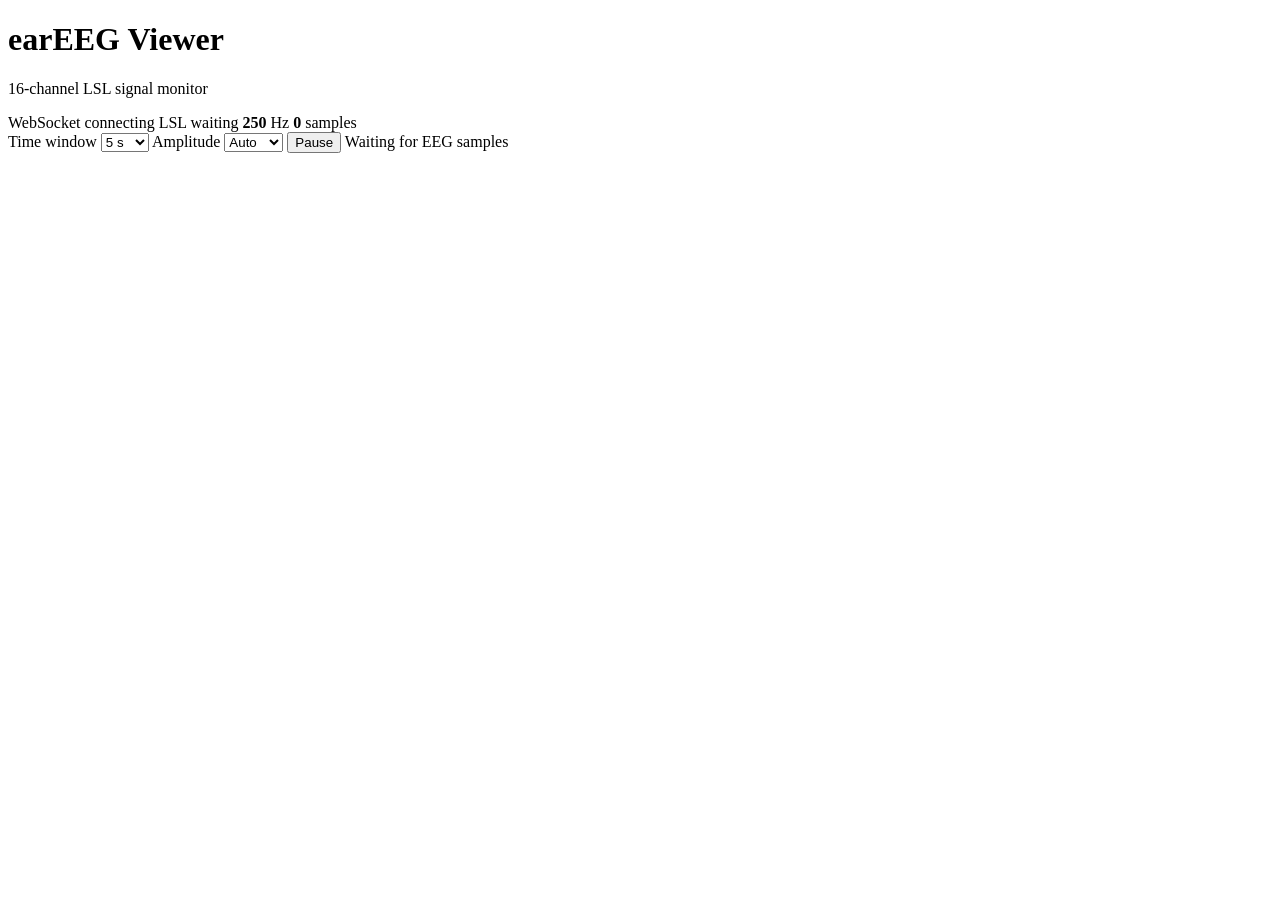
==== upper_machine/eeg_viewer/static/index.html @ e2516bcb "chore: snapshot eeg and upper-machine work before wm8960 migration" ====
<!doctype html>
<html lang="zh-CN">
  <head>
    <meta charset="utf-8">
    <meta name="viewport" content="width=device-width, initial-scale=1">
    <title>earEEG Viewer</title>
    <link rel="stylesheet" href="/style.css">
  </head>
  <body>
    <header>
      <div>
        <h1>earEEG Viewer</h1>
        <p>16-channel LSL signal monitor</p>
      </div>
      <div class="status">
        <span id="socketStatus" class="badge warning">WebSocket connecting</span>
        <span id="lslStatus" class="badge warning">LSL waiting</span>
        <span><b id="sampleRate">250</b> Hz</span>
        <span><b id="sampleCount">0</b> samples</span>
      </div>
    </header>
    <main>
      <section class="toolbar">
        <label>Time window
          <select id="windowSeconds">
            <option value="2">2 s</option>
            <option value="5" selected>5 s</option>
            <option value="10">10 s</option>
          </select>
        </label>
        <label>Amplitude
          <select id="amplitudeMode">
            <option value="auto">Auto</option>
            <option value="50000">±50k</option>
            <option value="250000">±250k</option>
            <option value="1000000">±1m</option>
          </select>
        </label>
        <button id="pauseButton">Pause</button>
        <span id="detail">Waiting for EEG samples</span>
      </section>
      <section class="plot-panel">
        <canvas id="eegCanvas"></canvas>
      </section>
    </main>
    <script src="/viewer.js"></script>
  </body>
</html>
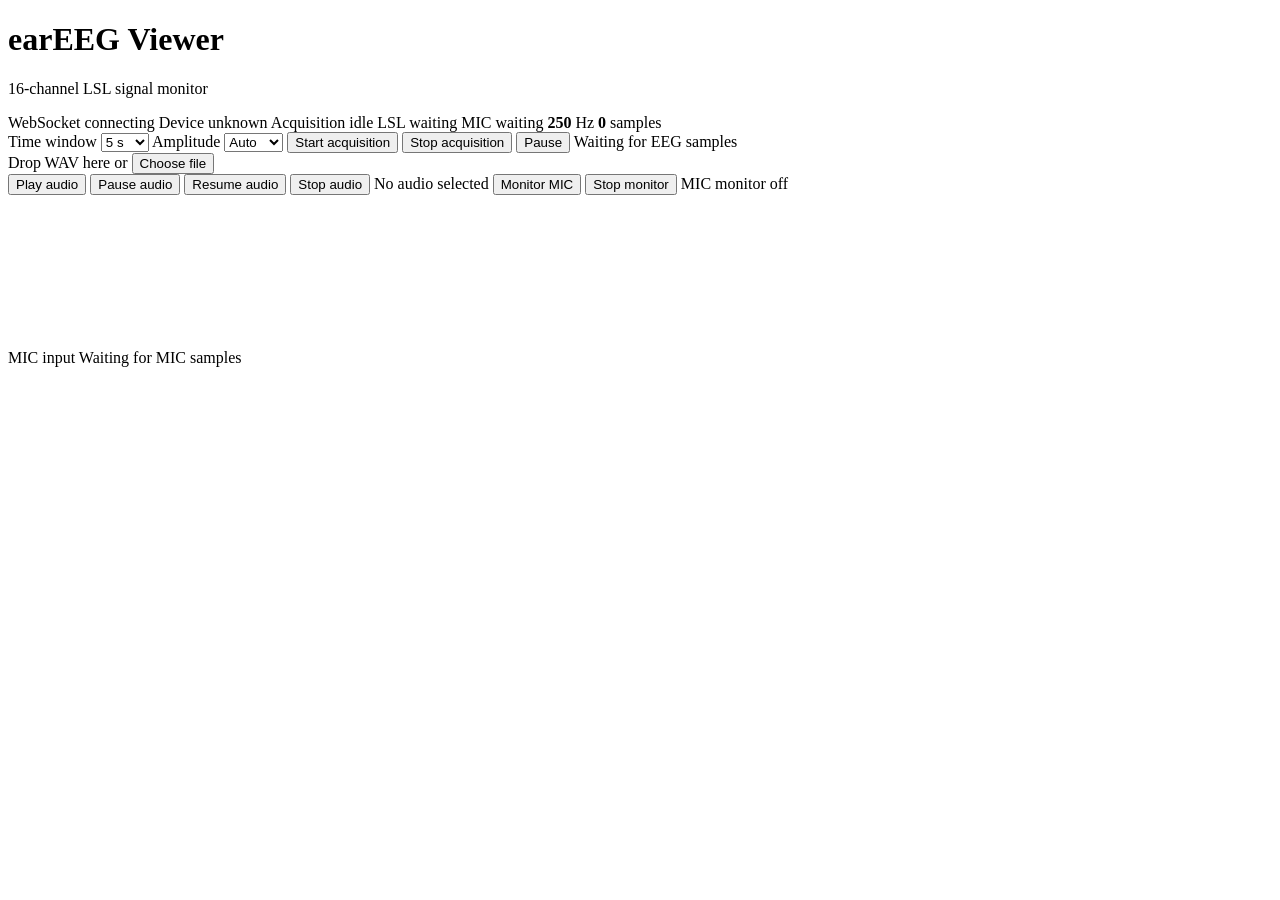
==== commit c4a0d7b1: "Implement upper-machine proxy control and viewer audio tools Make lsl_proxy the explicit control own" ====
--- a/upper_machine/eeg_viewer/static/index.html
+++ b/upper_machine/eeg_viewer/static/index.html
@@ -14,7 +14,10 @@
       </div>
       <div class="status">
         <span id="socketStatus" class="badge warning">WebSocket connecting</span>
+        <span id="proxyStatus" class="badge warning">Device unknown</span>
+        <span id="acqStatus" class="badge warning">Acquisition idle</span>
         <span id="lslStatus" class="badge warning">LSL waiting</span>
+        <span id="micStatus" class="badge warning">MIC waiting</span>
         <span><b id="sampleRate">250</b> Hz</span>
         <span><b id="sampleCount">0</b> samples</span>
       </div>
@@ -36,11 +39,34 @@
             <option value="1000000">±1m</option>
           </select>
         </label>
+        <button id="startAcqButton">Start acquisition</button>
+        <button id="stopAcqButton">Stop acquisition</button>
         <button id="pauseButton">Pause</button>
         <span id="detail">Waiting for EEG samples</span>
       </section>
+      <section class="audio-toolbar">
+        <div id="audioDropZone" class="drop-zone">
+          Drop WAV here or <button id="chooseAudioButton" type="button">Choose file</button>
+          <input id="audioFileInput" type="file" accept=".wav,audio/wav" hidden>
+        </div>
+        <button id="playAudioButton">Play audio</button>
+        <button id="pauseAudioButton">Pause audio</button>
+        <button id="resumeAudioButton">Resume audio</button>
+        <button id="stopAudioButton">Stop audio</button>
+        <span id="audioStatus" class="badge warning">No audio selected</span>
+        <button id="monitorMicButton">Monitor MIC</button>
+        <button id="stopMonitorMicButton">Stop monitor</button>
+        <span id="micMonitorStatus" class="badge warning">MIC monitor off</span>
+      </section>
       <section class="plot-panel">
         <canvas id="eegCanvas"></canvas>
+      </section>
+      <section class="mic-panel">
+        <div class="panel-title">
+          <span>MIC input</span>
+          <span id="micDetail">Waiting for MIC samples</span>
+        </div>
+        <canvas id="micCanvas"></canvas>
       </section>
     </main>
     <script src="/viewer.js"></script>
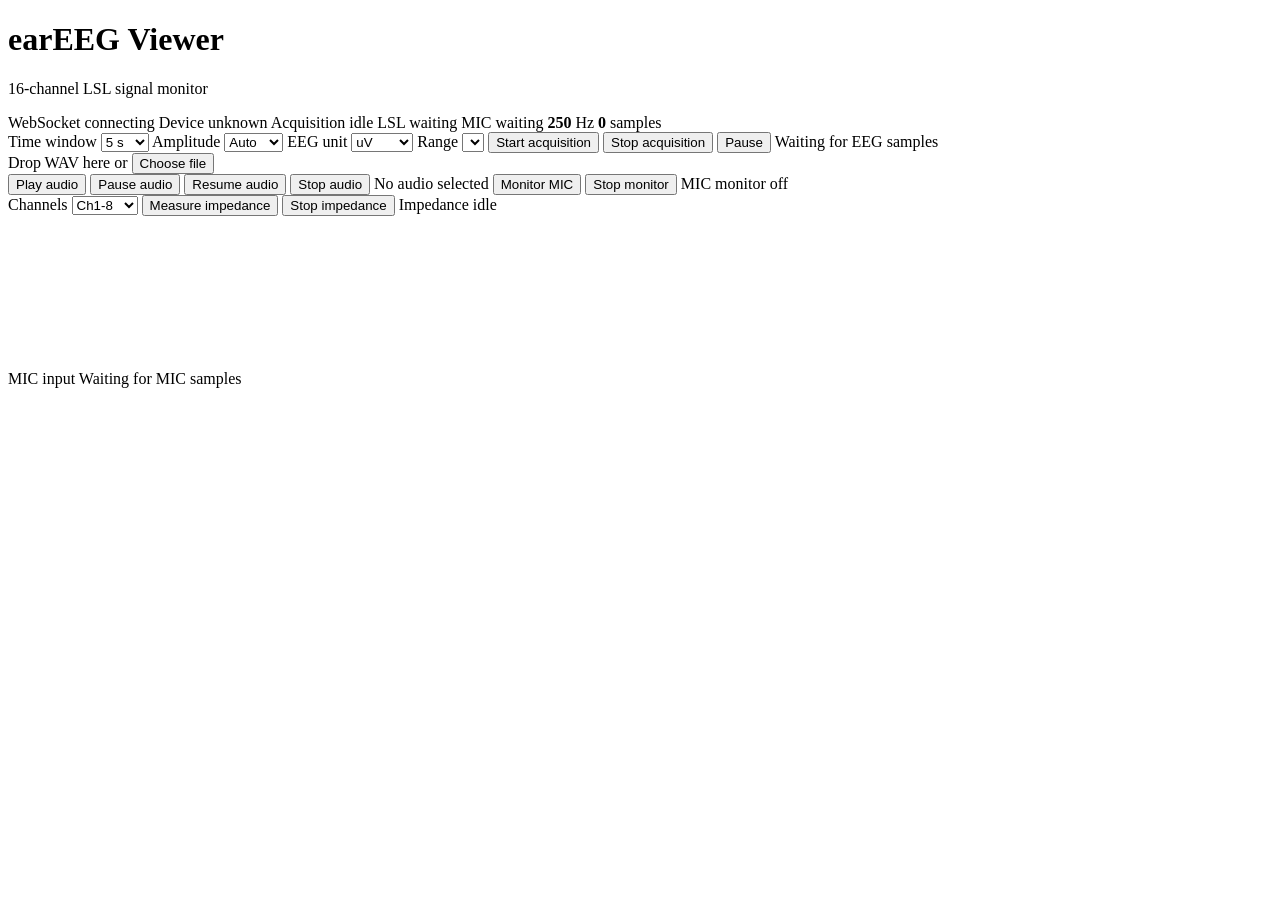
==== commit bf8eb76f: "Add viewer impedance measurement and EEG scaling Add an LSL-backed impedance measurement service for" ====
--- a/upper_machine/eeg_viewer/static/index.html
+++ b/upper_machine/eeg_viewer/static/index.html
@@ -39,6 +39,17 @@
             <option value="1000000">±1m</option>
           </select>
         </label>
+        <label>EEG unit
+          <select id="eegUnit">
+            <option value="uV" selected>uV</option>
+            <option value="mV">mV</option>
+            <option value="V">V</option>
+            <option value="counts">counts</option>
+          </select>
+        </label>
+        <label>Range
+          <select id="eegRange"></select>
+        </label>
         <button id="startAcqButton">Start acquisition</button>
         <button id="stopAcqButton">Stop acquisition</button>
         <button id="pauseButton">Pause</button>
@@ -58,6 +69,18 @@
         <button id="stopMonitorMicButton">Stop monitor</button>
         <span id="micMonitorStatus" class="badge warning">MIC monitor off</span>
       </section>
+      <section class="impedance-toolbar">
+        <label>Channels
+          <select id="impedanceChannels">
+            <option value="1-8" selected>Ch1-8</option>
+            <option value="1-16">Ch1-16</option>
+          </select>
+        </label>
+        <button id="startImpedanceButton">Measure impedance</button>
+        <button id="stopImpedanceButton">Stop impedance</button>
+        <span id="impedanceStatus" class="badge warning">Impedance idle</span>
+      </section>
+      <section id="impedanceGrid" class="impedance-grid"></section>
       <section class="plot-panel">
         <canvas id="eegCanvas"></canvas>
       </section>
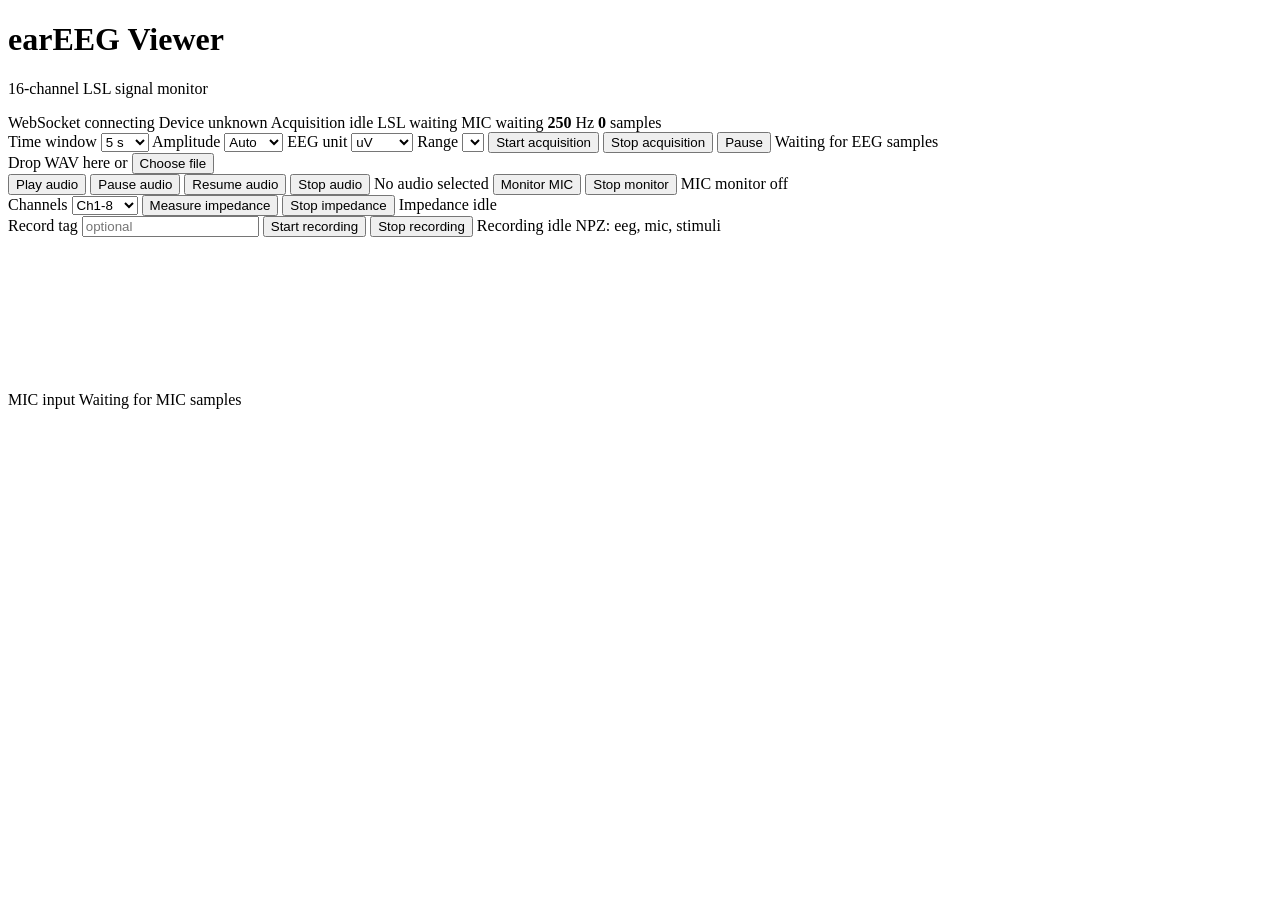
==== commit 65226c3a: "Add viewer NPZ session recording Implement a viewer-side recording service that collects EEG and MIC" ====
--- a/upper_machine/eeg_viewer/static/index.html
+++ b/upper_machine/eeg_viewer/static/index.html
@@ -81,6 +81,15 @@
         <span id="impedanceStatus" class="badge warning">Impedance idle</span>
       </section>
       <section id="impedanceGrid" class="impedance-grid"></section>
+      <section class="recording-toolbar">
+        <label>Record tag
+          <input id="recordingTag" type="text" placeholder="optional">
+        </label>
+        <button id="startRecordingButton">Start recording</button>
+        <button id="stopRecordingButton">Stop recording</button>
+        <span id="recordingStatus" class="badge warning">Recording idle</span>
+        <span id="recordingDetail">NPZ: eeg, mic, stimuli</span>
+      </section>
       <section class="plot-panel">
         <canvas id="eegCanvas"></canvas>
       </section>
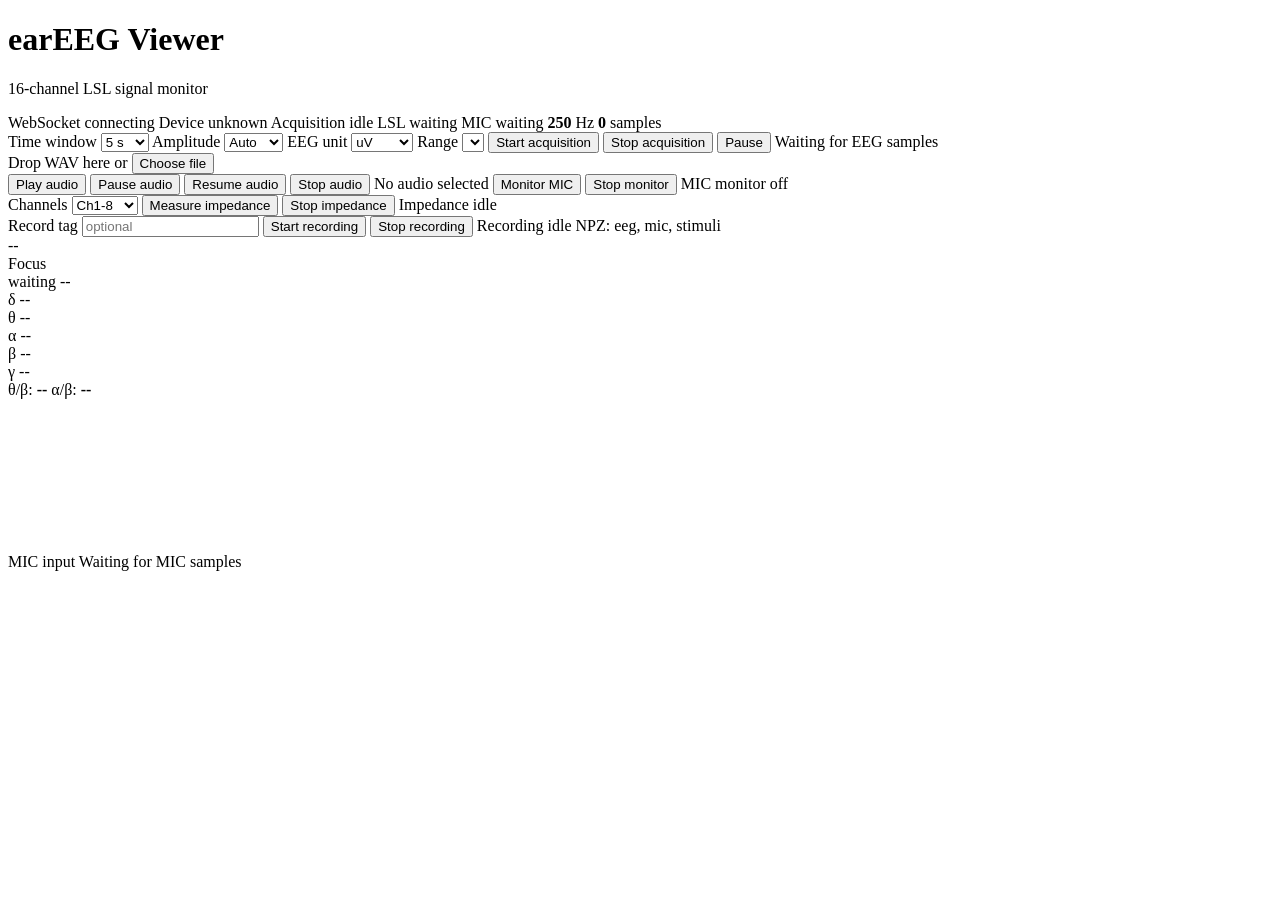
==== commit 47308913: "feat(viewer): add focus panel to eeg_viewer frontend Add a focus panel between the recording toolbar" ====
--- a/upper_machine/eeg_viewer/static/index.html
+++ b/upper_machine/eeg_viewer/static/index.html
@@ -90,6 +90,50 @@
         <span id="recordingStatus" class="badge warning">Recording idle</span>
         <span id="recordingDetail">NPZ: eeg, mic, stimuli</span>
       </section>
+      <section class="focus-panel">
+        <div class="focus-score-block">
+          <div id="focusScore" class="focus-score">--</div>
+          <div class="focus-score-label">Focus</div>
+        </div>
+        <div class="focus-info">
+          <div class="focus-state-row">
+            <span id="focusState" class="focus-state">waiting</span>
+            <span id="focusQuality" class="focus-quality">--</span>
+          </div>
+          <div id="focusReasons" class="focus-reasons"></div>
+          <div class="focus-bands">
+            <div class="focus-band" data-band="delta">
+              <div class="focus-band-bar-bg"><div id="focusBarDelta" class="focus-band-bar"></div></div>
+              <span class="focus-band-label">δ</span>
+              <span id="focusBandDelta" class="focus-band-value">--</span>
+            </div>
+            <div class="focus-band" data-band="theta">
+              <div class="focus-band-bar-bg"><div id="focusBarTheta" class="focus-band-bar"></div></div>
+              <span class="focus-band-label">θ</span>
+              <span id="focusBandTheta" class="focus-band-value">--</span>
+            </div>
+            <div class="focus-band" data-band="alpha">
+              <div class="focus-band-bar-bg"><div id="focusBarAlpha" class="focus-band-bar"></div></div>
+              <span class="focus-band-label">α</span>
+              <span id="focusBandAlpha" class="focus-band-value">--</span>
+            </div>
+            <div class="focus-band" data-band="beta">
+              <div class="focus-band-bar-bg"><div id="focusBarBeta" class="focus-band-bar"></div></div>
+              <span class="focus-band-label">β</span>
+              <span id="focusBandBeta" class="focus-band-value">--</span>
+            </div>
+            <div class="focus-band" data-band="gamma">
+              <div class="focus-band-bar-bg"><div id="focusBarGamma" class="focus-band-bar"></div></div>
+              <span class="focus-band-label">γ</span>
+              <span id="focusBandGamma" class="focus-band-value">--</span>
+            </div>
+          </div>
+          <div class="focus-ratios">
+            <span>θ/β: <b id="focusThetaBeta">--</b></span>
+            <span>α/β: <b id="focusAlphaBeta">--</b></span>
+          </div>
+        </div>
+      </section>
       <section class="plot-panel">
         <canvas id="eegCanvas"></canvas>
       </section>
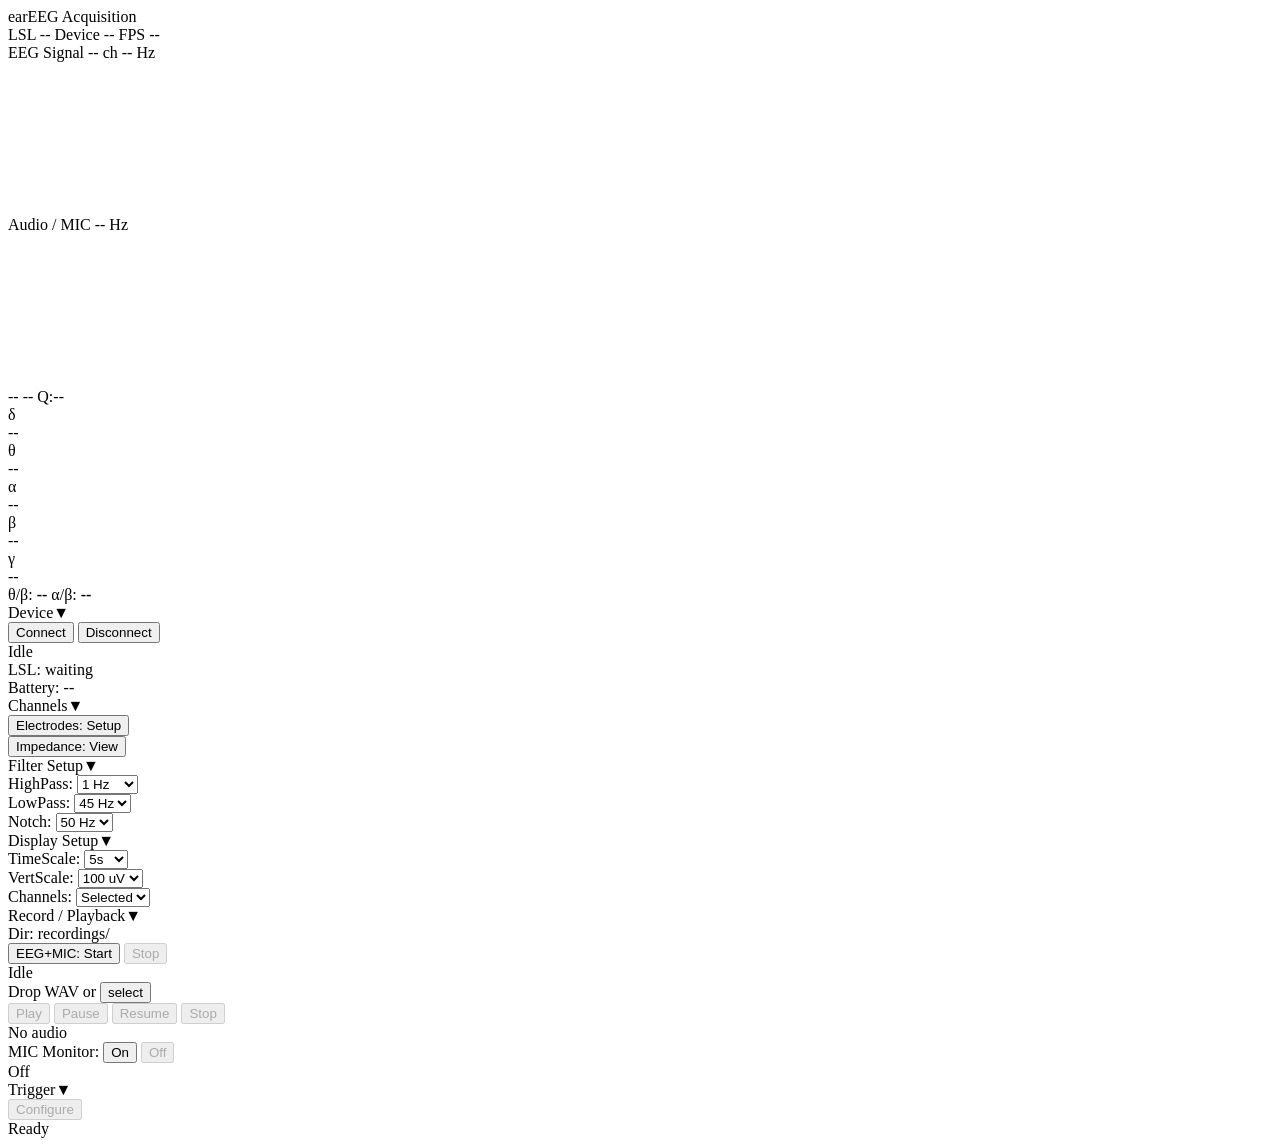
==== commit 975324df: "Rewrite eeg_viewer frontend as medical instrument console - index.html: new layout with top bar, lef" ====
--- a/upper_machine/eeg_viewer/static/index.html
+++ b/upper_machine/eeg_viewer/static/index.html
@@ -3,148 +3,285 @@
   <head>
     <meta charset="utf-8">
     <meta name="viewport" content="width=device-width, initial-scale=1">
-    <title>earEEG Viewer</title>
+    <title>earEEG Acquisition</title>
     <link rel="stylesheet" href="/style.css">
   </head>
   <body>
-    <header>
-      <div>
-        <h1>earEEG Viewer</h1>
-        <p>16-channel LSL signal monitor</p>
-      </div>
-      <div class="status">
-        <span id="socketStatus" class="badge warning">WebSocket connecting</span>
-        <span id="proxyStatus" class="badge warning">Device unknown</span>
-        <span id="acqStatus" class="badge warning">Acquisition idle</span>
-        <span id="lslStatus" class="badge warning">LSL waiting</span>
-        <span id="micStatus" class="badge warning">MIC waiting</span>
-        <span><b id="sampleRate">250</b> Hz</span>
-        <span><b id="sampleCount">0</b> samples</span>
+    <!-- Top bar -->
+    <header id="topBar">
+      <span class="top-title">earEEG Acquisition</span>
+      <div class="top-badges">
+        <span id="lslStatus" class="badge warning">LSL --</span>
+        <span id="proxyStatus" class="badge warning">Device --</span>
+        <span id="fpsDisplay" class="badge">FPS --</span>
       </div>
     </header>
-    <main>
-      <section class="toolbar">
-        <label>Time window
-          <select id="windowSeconds">
-            <option value="2">2 s</option>
-            <option value="5" selected>5 s</option>
-            <option value="10">10 s</option>
-          </select>
-        </label>
-        <label>Amplitude
-          <select id="amplitudeMode">
-            <option value="auto">Auto</option>
-            <option value="50000">±50k</option>
-            <option value="250000">±250k</option>
-            <option value="1000000">±1m</option>
-          </select>
-        </label>
-        <label>EEG unit
-          <select id="eegUnit">
-            <option value="uV" selected>uV</option>
-            <option value="mV">mV</option>
-            <option value="V">V</option>
-            <option value="counts">counts</option>
-          </select>
-        </label>
-        <label>Range
-          <select id="eegRange"></select>
-        </label>
-        <button id="startAcqButton">Start acquisition</button>
-        <button id="stopAcqButton">Stop acquisition</button>
-        <button id="pauseButton">Pause</button>
-        <span id="detail">Waiting for EEG samples</span>
-      </section>
-      <section class="audio-toolbar">
-        <div id="audioDropZone" class="drop-zone">
-          Drop WAV here or <button id="chooseAudioButton" type="button">Choose file</button>
-          <input id="audioFileInput" type="file" accept=".wav,audio/wav" hidden>
-        </div>
-        <button id="playAudioButton">Play audio</button>
-        <button id="pauseAudioButton">Pause audio</button>
-        <button id="resumeAudioButton">Resume audio</button>
-        <button id="stopAudioButton">Stop audio</button>
-        <span id="audioStatus" class="badge warning">No audio selected</span>
-        <button id="monitorMicButton">Monitor MIC</button>
-        <button id="stopMonitorMicButton">Stop monitor</button>
-        <span id="micMonitorStatus" class="badge warning">MIC monitor off</span>
-      </section>
-      <section class="impedance-toolbar">
-        <label>Channels
-          <select id="impedanceChannels">
+
+    <!-- Main layout -->
+    <div id="mainWrap">
+      <!-- Left panel: signals + focus -->
+      <div id="leftPanel">
+        <div id="eegSection">
+          <div class="signal-header">
+            <span class="signal-title">EEG Signal</span>
+            <span id="eegInfo" class="signal-info">-- ch -- Hz</span>
+          </div>
+          <canvas id="eegCanvas"></canvas>
+        </div>
+        <div id="micSection">
+          <div class="signal-header">
+            <span class="signal-title">Audio / MIC</span>
+            <span id="micInfo" class="signal-info">-- Hz</span>
+          </div>
+          <canvas id="micCanvas"></canvas>
+        </div>
+        <div id="focusSection">
+          <span id="focusScore" class="focus-score">--</span>
+          <span id="focusState" class="focus-state waiting">--</span>
+          <span id="focusQuality" class="focus-quality">Q:--</span>
+          <div class="focus-bands">
+            <div class="focus-band" data-band="delta">
+              <span class="focus-band-label">&delta;</span>
+              <div class="focus-band-bar-bg"><div id="focusBarDelta" class="focus-band-bar"></div></div>
+              <span id="focusBandDelta" class="focus-band-value">--</span>
+            </div>
+            <div class="focus-band" data-band="theta">
+              <span class="focus-band-label">&theta;</span>
+              <div class="focus-band-bar-bg"><div id="focusBarTheta" class="focus-band-bar"></div></div>
+              <span id="focusBandTheta" class="focus-band-value">--</span>
+            </div>
+            <div class="focus-band" data-band="alpha">
+              <span class="focus-band-label">&alpha;</span>
+              <div class="focus-band-bar-bg"><div id="focusBarAlpha" class="focus-band-bar"></div></div>
+              <span id="focusBandAlpha" class="focus-band-value">--</span>
+            </div>
+            <div class="focus-band" data-band="beta">
+              <span class="focus-band-label">&beta;</span>
+              <div class="focus-band-bar-bg"><div id="focusBarBeta" class="focus-band-bar"></div></div>
+              <span id="focusBandBeta" class="focus-band-value">--</span>
+            </div>
+            <div class="focus-band" data-band="gamma">
+              <span class="focus-band-label">&gamma;</span>
+              <div class="focus-band-bar-bg"><div id="focusBarGamma" class="focus-band-bar"></div></div>
+              <span id="focusBandGamma" class="focus-band-value">--</span>
+            </div>
+          </div>
+          <div class="focus-ratios">
+            <span>&theta;/&beta;: <b id="focusThetaBeta">--</b></span>
+            <span>&alpha;/&beta;: <b id="focusAlphaBeta">--</b></span>
+          </div>
+        </div>
+      </div>
+
+      <!-- Right panel: controls -->
+      <div id="rightPanel">
+
+        <!-- Device -->
+        <div class="rp-section">
+          <div class="rp-header" data-toggle="deviceBody">
+            <span>Device</span><span class="rp-arrow">&#9660;</span>
+          </div>
+          <div id="deviceBody" class="rp-body">
+            <div class="rp-row">
+              <button id="startAcqButton" class="btn-primary btn-sm">Connect</button>
+              <button id="stopAcqButton" class="btn-danger btn-sm">Disconnect</button>
+            </div>
+            <div class="rp-row">
+              <span id="acqStatus" class="badge warning">Idle</span>
+            </div>
+            <div class="rp-row">
+              <span class="rp-label">LSL:</span>
+              <span id="lslStatusSide" class="badge warning">waiting</span>
+            </div>
+            <div class="rp-row">
+              <span class="rp-label">Battery:</span>
+              <span class="rp-mono">--</span>
+            </div>
+          </div>
+        </div>
+
+        <!-- Channels -->
+        <div class="rp-section">
+          <div class="rp-header" data-toggle="channelsBody">
+            <span>Channels</span><span class="rp-arrow">&#9660;</span>
+          </div>
+          <div id="channelsBody" class="rp-body">
+            <div class="rp-row">
+              <button id="electrodeSetupBtn" class="btn-sm">Electrodes: Setup</button>
+            </div>
+            <div class="rp-row">
+              <button id="impedanceViewBtn" class="btn-sm">Impedance: View</button>
+            </div>
+          </div>
+        </div>
+
+        <!-- Filter Setup -->
+        <div class="rp-section">
+          <div class="rp-header" data-toggle="filterBody">
+            <span>Filter Setup</span><span class="rp-arrow">&#9660;</span>
+          </div>
+          <div id="filterBody" class="rp-body">
+            <div class="rp-row">
+              <span class="rp-label">HighPass:</span>
+              <select id="filterHighPass" class="rp-select">
+                <option value="0.5">0.5 Hz</option>
+                <option value="1" selected>1 Hz</option>
+                <option value="2">2 Hz</option>
+              </select>
+            </div>
+            <div class="rp-row">
+              <span class="rp-label">LowPass:</span>
+              <select id="filterLowPass" class="rp-select">
+                <option value="30">30 Hz</option>
+                <option value="45" selected>45 Hz</option>
+                <option value="70">70 Hz</option>
+              </select>
+            </div>
+            <div class="rp-row">
+              <span class="rp-label">Notch:</span>
+              <select id="filterNotch" class="rp-select">
+                <option value="0">Off</option>
+                <option value="50" selected>50 Hz</option>
+                <option value="60">60 Hz</option>
+              </select>
+            </div>
+          </div>
+        </div>
+
+        <!-- Display Setup -->
+        <div class="rp-section">
+          <div class="rp-header" data-toggle="displayBody">
+            <span>Display Setup</span><span class="rp-arrow">&#9660;</span>
+          </div>
+          <div id="displayBody" class="rp-body">
+            <div class="rp-row">
+              <span class="rp-label">TimeScale:</span>
+              <select id="displayTimeScale" class="rp-select">
+                <option value="2">2s</option>
+                <option value="5" selected>5s</option>
+                <option value="10">10s</option>
+              </select>
+            </div>
+            <div class="rp-row">
+              <span class="rp-label">VertScale:</span>
+              <select id="displayVertScale" class="rp-select">
+                <option value="50">50 uV</option>
+                <option value="100" selected>100 uV</option>
+                <option value="250">250 uV</option>
+                <option value="500">500 uV</option>
+                <option value="auto">Auto</option>
+              </select>
+            </div>
+            <div class="rp-row">
+              <span class="rp-label">Channels:</span>
+              <select id="displayChannels" class="rp-select">
+                <option value="selected" selected>Selected</option>
+                <option value="all">All 16</option>
+              </select>
+            </div>
+          </div>
+        </div>
+
+        <!-- Record / Playback -->
+        <div class="rp-section">
+          <div class="rp-header" data-toggle="recordBody">
+            <span>Record / Playback</span><span class="rp-arrow">&#9660;</span>
+          </div>
+          <div id="recordBody" class="rp-body">
+            <div class="rp-row rp-row-label">
+              <span class="rp-label">Dir:</span>
+              <span class="rp-mono rp-ellipsis">recordings/</span>
+            </div>
+            <div class="rp-row">
+              <button id="startRecordingButton" class="btn-primary btn-sm">EEG+MIC: Start</button>
+              <button id="stopRecordingButton" class="btn-danger btn-sm" disabled>Stop</button>
+            </div>
+            <div class="rp-row">
+              <span id="recordingStatus" class="badge warning">Idle</span>
+              <span id="recordingDetail" class="rp-detail"></span>
+            </div>
+            <div class="rp-sep"></div>
+            <div id="audioDropZone" class="rp-drop-zone">
+              Drop WAV or <button id="chooseAudioButton" type="button" class="btn-link">select</button>
+              <input id="audioFileInput" type="file" accept=".wav,audio/wav" hidden>
+            </div>
+            <div class="rp-row">
+              <button id="playAudioButton" class="btn-sm" disabled>Play</button>
+              <button id="pauseAudioButton" class="btn-sm" disabled>Pause</button>
+              <button id="resumeAudioButton" class="btn-sm" disabled>Resume</button>
+              <button id="stopAudioButton" class="btn-sm" disabled>Stop</button>
+            </div>
+            <div class="rp-row">
+              <span id="audioStatus" class="badge warning">No audio</span>
+            </div>
+            <div class="rp-sep"></div>
+            <div class="rp-row">
+              <span class="rp-label">MIC Monitor:</span>
+              <button id="monitorMicButton" class="btn-sm">On</button>
+              <button id="stopMonitorMicButton" class="btn-sm" disabled>Off</button>
+            </div>
+            <div class="rp-row">
+              <span id="micMonitorStatus" class="badge warning">Off</span>
+            </div>
+          </div>
+        </div>
+
+        <!-- Trigger -->
+        <div class="rp-section">
+          <div class="rp-header" data-toggle="triggerBody">
+            <span>Trigger</span><span class="rp-arrow">&#9660;</span>
+          </div>
+          <div id="triggerBody" class="rp-body">
+            <div class="rp-row">
+              <button class="btn-sm" disabled>Configure</button>
+            </div>
+          </div>
+        </div>
+
+      </div>
+    </div>
+
+    <!-- Electrode Setup Modal -->
+    <div id="electrodeModal" class="modal-overlay" style="display:none">
+      <div class="modal-box">
+        <div class="modal-header">
+          <span>Electrode Selection</span>
+          <button id="electrodeModalClose" class="btn-link">&times;</button>
+        </div>
+        <div id="electrodeGrid" class="electrode-grid"></div>
+        <div class="modal-footer">
+          <button id="electrodeSelectAll" class="btn-sm">All</button>
+          <button id="electrodeSelectNone" class="btn-sm">None</button>
+          <button id="electrodeModalOk" class="btn-primary btn-sm">OK</button>
+        </div>
+      </div>
+    </div>
+
+    <!-- Impedance Modal -->
+    <div id="impedanceModal" class="modal-overlay" style="display:none">
+      <div class="modal-box modal-wide">
+        <div class="modal-header">
+          <span>Impedance Measurement</span>
+          <button id="impedanceModalClose" class="btn-link">&times;</button>
+        </div>
+        <div class="impedance-controls">
+          <select id="impedanceChannels" class="rp-select">
             <option value="1-8" selected>Ch1-8</option>
             <option value="1-16">Ch1-16</option>
           </select>
-        </label>
-        <button id="startImpedanceButton">Measure impedance</button>
-        <button id="stopImpedanceButton">Stop impedance</button>
-        <span id="impedanceStatus" class="badge warning">Impedance idle</span>
-      </section>
-      <section id="impedanceGrid" class="impedance-grid"></section>
-      <section class="recording-toolbar">
-        <label>Record tag
-          <input id="recordingTag" type="text" placeholder="optional">
-        </label>
-        <button id="startRecordingButton">Start recording</button>
-        <button id="stopRecordingButton">Stop recording</button>
-        <span id="recordingStatus" class="badge warning">Recording idle</span>
-        <span id="recordingDetail">NPZ: eeg, mic, stimuli</span>
-      </section>
-      <section class="focus-panel">
-        <div class="focus-score-block">
-          <div id="focusScore" class="focus-score">--</div>
-          <div class="focus-score-label">Focus</div>
-        </div>
-        <div class="focus-info">
-          <div class="focus-state-row">
-            <span id="focusState" class="focus-state">waiting</span>
-            <span id="focusQuality" class="focus-quality">--</span>
-          </div>
-          <div id="focusReasons" class="focus-reasons"></div>
-          <div class="focus-bands">
-            <div class="focus-band" data-band="delta">
-              <div class="focus-band-bar-bg"><div id="focusBarDelta" class="focus-band-bar"></div></div>
-              <span class="focus-band-label">δ</span>
-              <span id="focusBandDelta" class="focus-band-value">--</span>
-            </div>
-            <div class="focus-band" data-band="theta">
-              <div class="focus-band-bar-bg"><div id="focusBarTheta" class="focus-band-bar"></div></div>
-              <span class="focus-band-label">θ</span>
-              <span id="focusBandTheta" class="focus-band-value">--</span>
-            </div>
-            <div class="focus-band" data-band="alpha">
-              <div class="focus-band-bar-bg"><div id="focusBarAlpha" class="focus-band-bar"></div></div>
-              <span class="focus-band-label">α</span>
-              <span id="focusBandAlpha" class="focus-band-value">--</span>
-            </div>
-            <div class="focus-band" data-band="beta">
-              <div class="focus-band-bar-bg"><div id="focusBarBeta" class="focus-band-bar"></div></div>
-              <span class="focus-band-label">β</span>
-              <span id="focusBandBeta" class="focus-band-value">--</span>
-            </div>
-            <div class="focus-band" data-band="gamma">
-              <div class="focus-band-bar-bg"><div id="focusBarGamma" class="focus-band-bar"></div></div>
-              <span class="focus-band-label">γ</span>
-              <span id="focusBandGamma" class="focus-band-value">--</span>
-            </div>
-          </div>
-          <div class="focus-ratios">
-            <span>θ/β: <b id="focusThetaBeta">--</b></span>
-            <span>α/β: <b id="focusAlphaBeta">--</b></span>
-          </div>
-        </div>
-      </section>
-      <section class="plot-panel">
-        <canvas id="eegCanvas"></canvas>
-      </section>
-      <section class="mic-panel">
-        <div class="panel-title">
-          <span>MIC input</span>
-          <span id="micDetail">Waiting for MIC samples</span>
-        </div>
-        <canvas id="micCanvas"></canvas>
-      </section>
-    </main>
+          <button id="startImpedanceButton" class="btn-primary btn-sm">Start</button>
+          <button id="stopImpedanceButton" class="btn-danger btn-sm" disabled>Stop</button>
+          <span id="impedanceStatus" class="badge warning">Idle</span>
+        </div>
+        <div id="impedanceGrid" class="impedance-grid"></div>
+      </div>
+    </div>
+
+    <!-- Status line (bottom) -->
+    <div id="statusBar">
+      <span id="detail">Ready</span>
+    </div>
+
     <script src="/viewer.js"></script>
   </body>
 </html>
